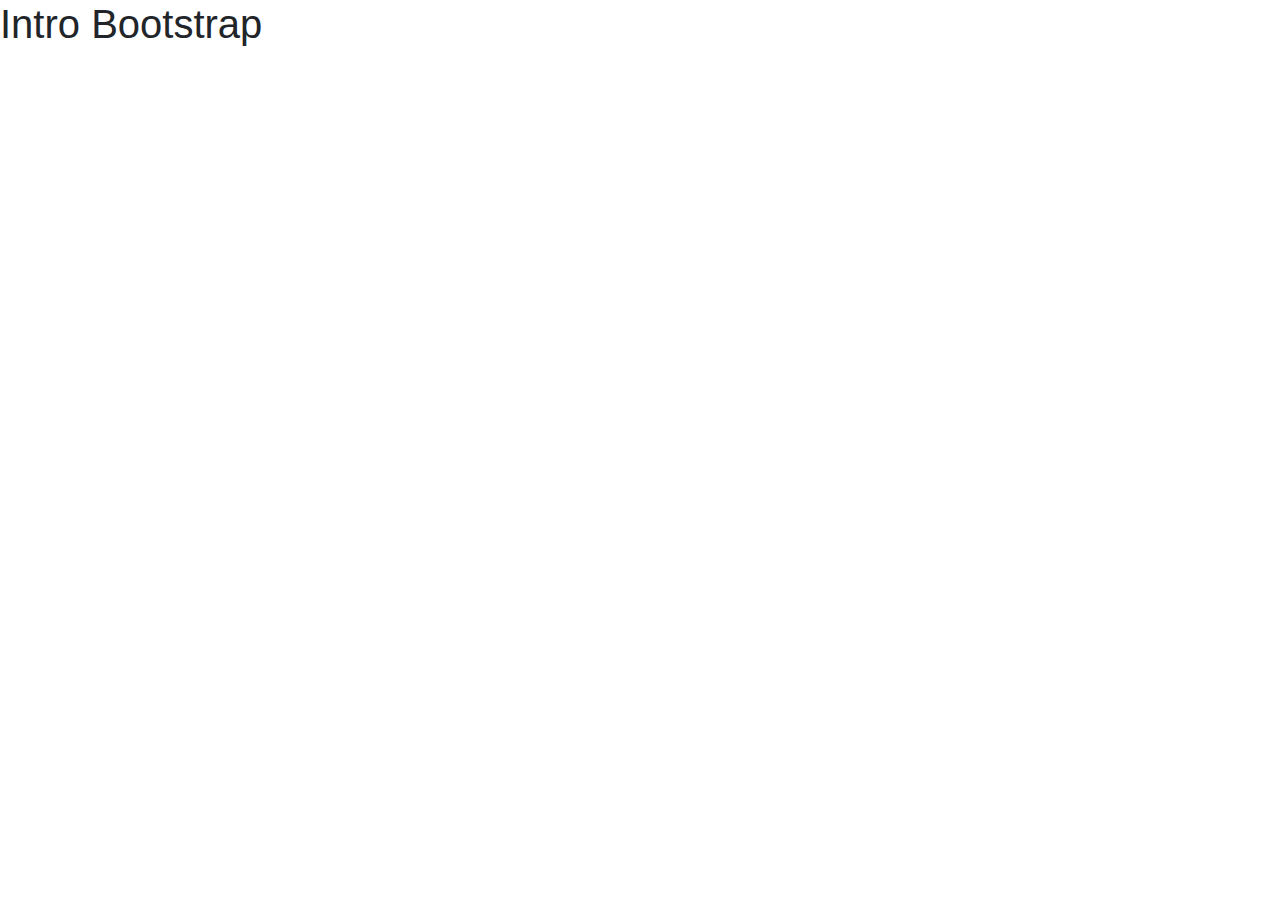
==== index.html @ bd78a527 "Bootstrap" ====
<!DOCTYPE html>
<html lang="es">
<head>
    <meta charset="UTF-8">
    <meta http-equiv="X-UA-Compatible" content="IE=edge">
    <meta name="viewport" content="width=device-width, initial-scale=1.0">
    <link rel="stylesheet" href="css/bootstrap.css">
    <title>Intro Bootstrap</title>
</head>
<body>
    <h1>Intro Bootstrap</h1>
</body>
<script src="js/bootstrap.js"></script>
</html>
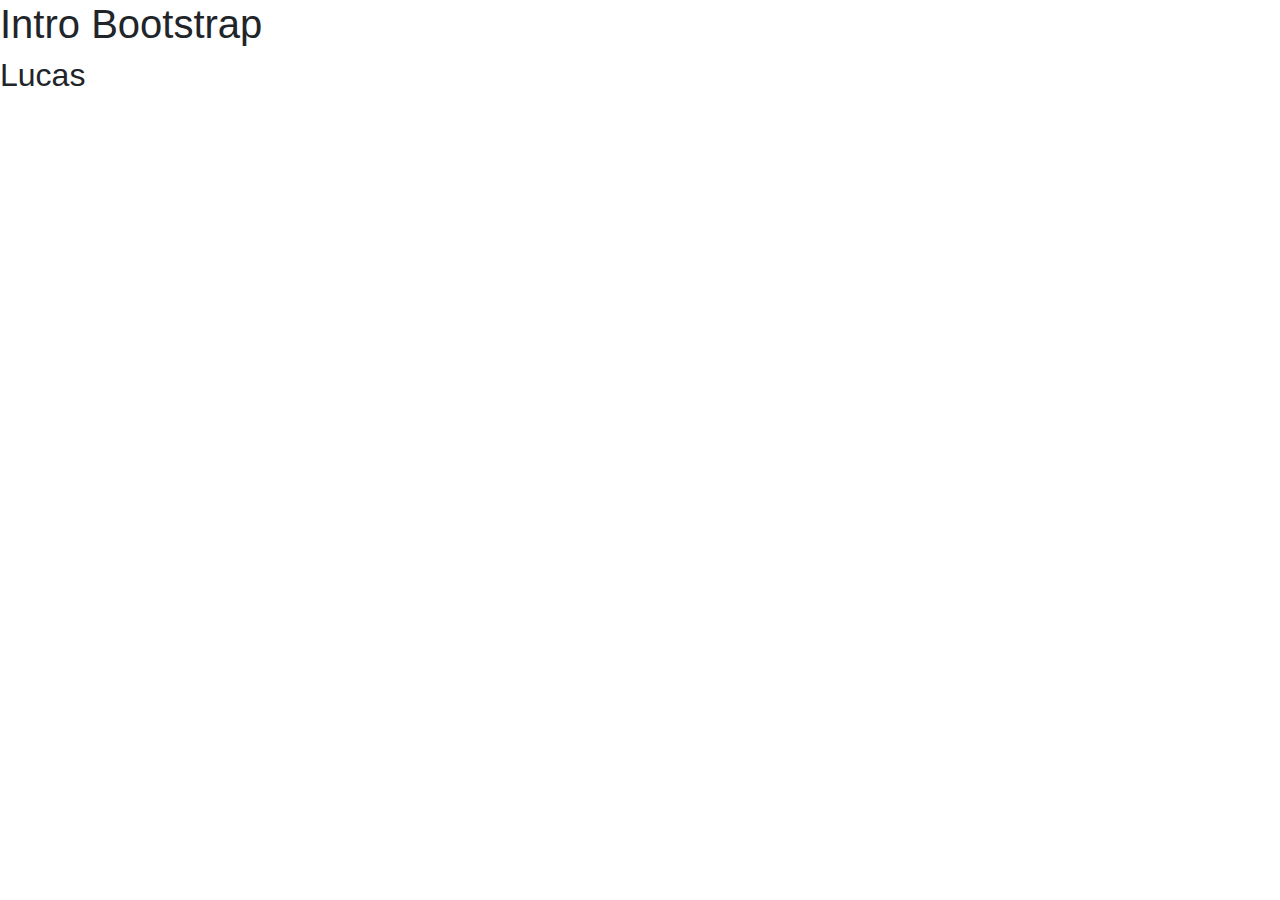
==== commit bd4062b3: "Mod. Index" ====
--- a/index.html
+++ b/index.html
@@ -9,6 +9,8 @@
 </head>
 <body>
     <h1>Intro Bootstrap</h1>
+    <h2>Lucas</h2>
+    
 </body>
 <script src="js/bootstrap.js"></script>
 </html>